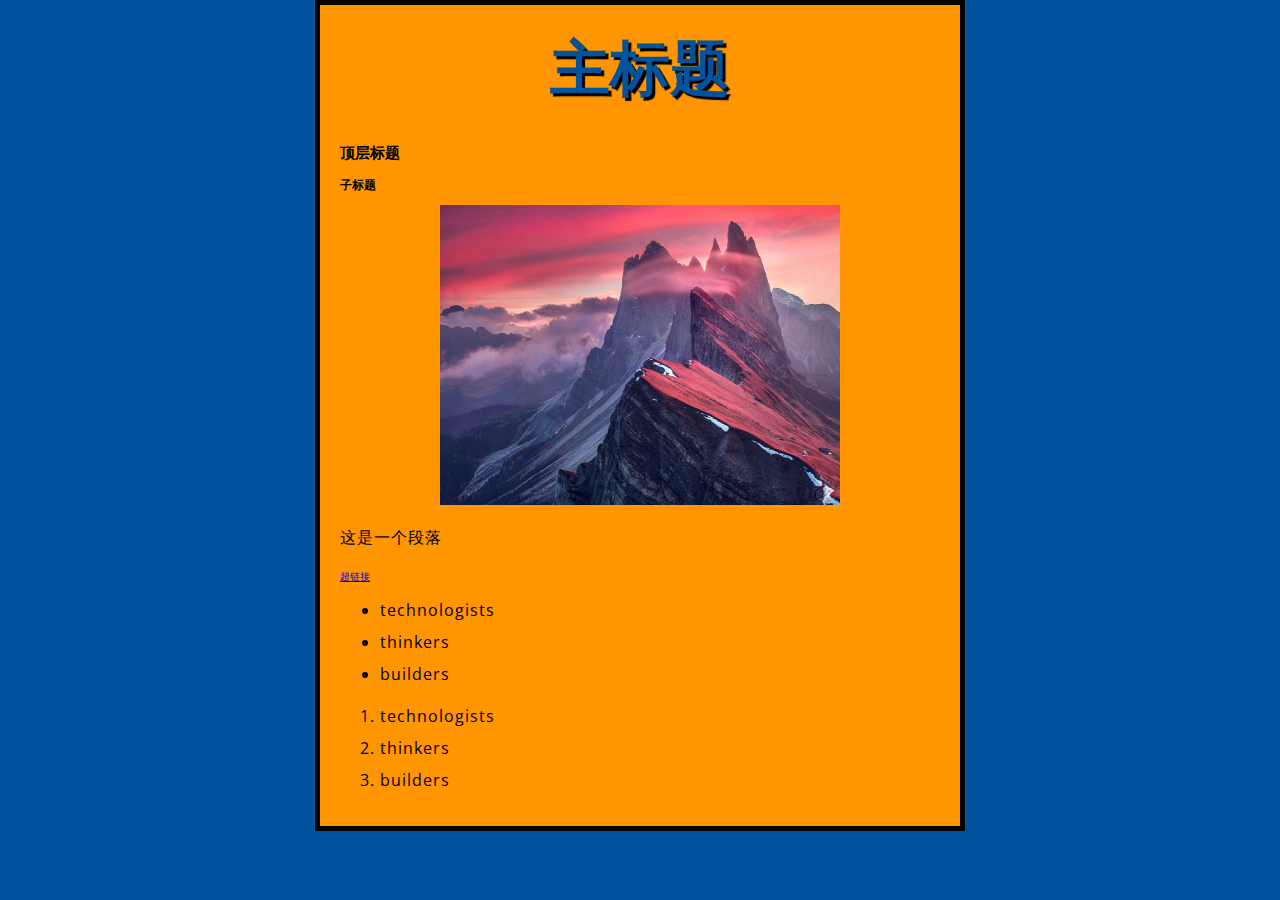
==== test-site/index.html @ 7890319f "Add files via upload" ====
<!doctype html>
<html lang="en-US">
  <head>
    <meta charset="utf-8" />
    <meta name="viewport" content="width=device-width" />
    <title>My test page</title>

    <link href="styles/style.css" rel="stylesheet" />
    <link href="https://fonts.googleapis.com/css?family=Open+Sans" rel="stylesheet" />

  </head>
  <body>
    <h1>主标题</h1>
    <h2>顶层标题</h2>
    <h3>子标题</h3>
    <img src="images/image1.jpg" alt="My test image" />
    <p>这是一个段落</p>
    <a href="https://www.mozilla.org/zh-CN/about/manifesto/">超链接</a>
    <!-- 无序列表 -->
    <ul>
        <li>technologists</li>
        <li>thinkers</li>
        <li>builders</li>
          </ul>
  
      <!-- 有序列表 -->
      <ol>
        <li>technologists</li>
        <li>thinkers</li>
        <li>builders</li>
          </ol>
  </body>
</html>
---- test-site/styles/style.css ----
html {
    font-size: 10px; /* px-像素（pixel）: 基础字号为 10 像素 */
    font-family: "Open Sans", sans-serif; /* 这应该是你从 Google Fonts 得到的其余输出。 */
    background-color: #00539f;
  }

  body {
    width: 600px; /* 强制页面永远保持 600 像素宽 */
    margin: 0 auto; /* 当你在 margin 或 padding 这样的属性上设置两个值时，第一个值影响元素的上下方向（在这个例子中设置为 0）；第二个值影响左右方向。(这里，auto 是一个特殊的值，它将可用的水平空间平均分配给左和右） */
    background-color: #ff9500;
    padding: 0 20px 20px 20px; /* 设置右边，下方，左边的内边距为 20 像素。值以上、右、下、左的顺序排列 */
    border: 5px solid black; /* 边框的宽度、样式和颜色 */
  }
  

  h1 {
    font-size: 60px;
    margin: 0;
    padding: 20px 0;
    color: #00539f;
    text-shadow: 3px 3px 1px black; 
    text-align: center;
    /* 对元素的文本内容施加阴影： 
    1、第一个像素值设置阴影与文本的水平偏移量：它横移的距离。
    2、第二个像素值设置阴影与文本的垂直偏移量：它向下移动的距离。
    3、第三个像素值设置阴影的模糊半径。一个更大的值会产生一个更模糊的阴影。
    4、第四个值设置阴影的基色
    */
  }
  
  img {
    display: block;
    margin: 0 auto;
    width: 400px;
    height: 300px;
  }
  

  p,
  li {
    font-size: 16px;
    line-height: 2;
    letter-spacing: 1px;
  }
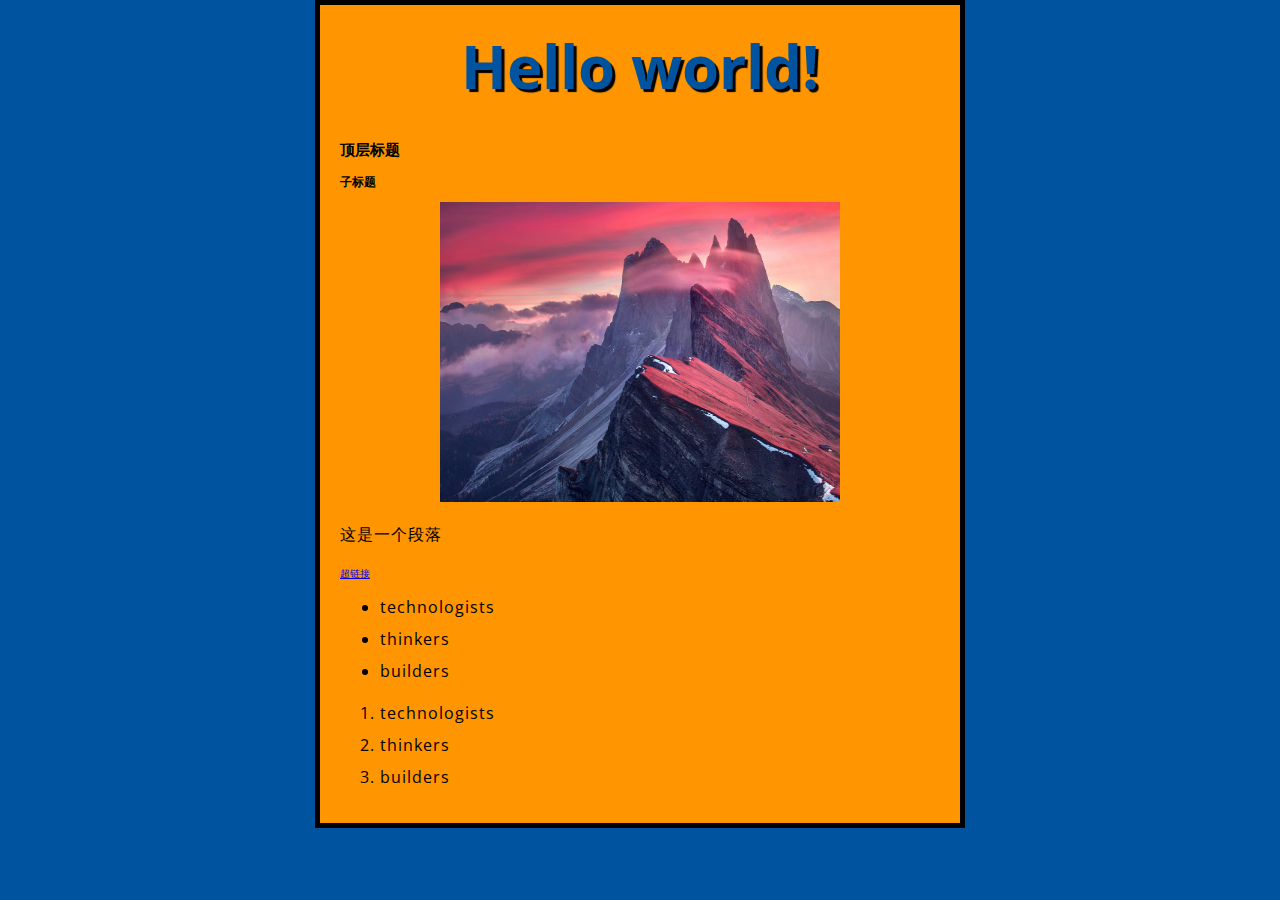
==== commit 286e63d2: "Add files via upload" ====
--- a/test-site/index.html
+++ b/test-site/index.html
@@ -29,5 +29,9 @@
         <li>thinkers</li>
         <li>builders</li>
           </ol>
+    
+    <!-- 放在 HTML 文件的底部附近的原因是浏览器会按照代码在文件中的顺序加载 HTML。如果先加载的 JavaScript 期望修改其下方的 HTML，那么它可能由于 HTML 尚未被加载而失效。因此，将 JavaScript 代码放在 HTML 页面的底部附近通常是最好的策略 -->
+    <script src="scripts/main.js" defer></script>
+
   </body>
 </html>
